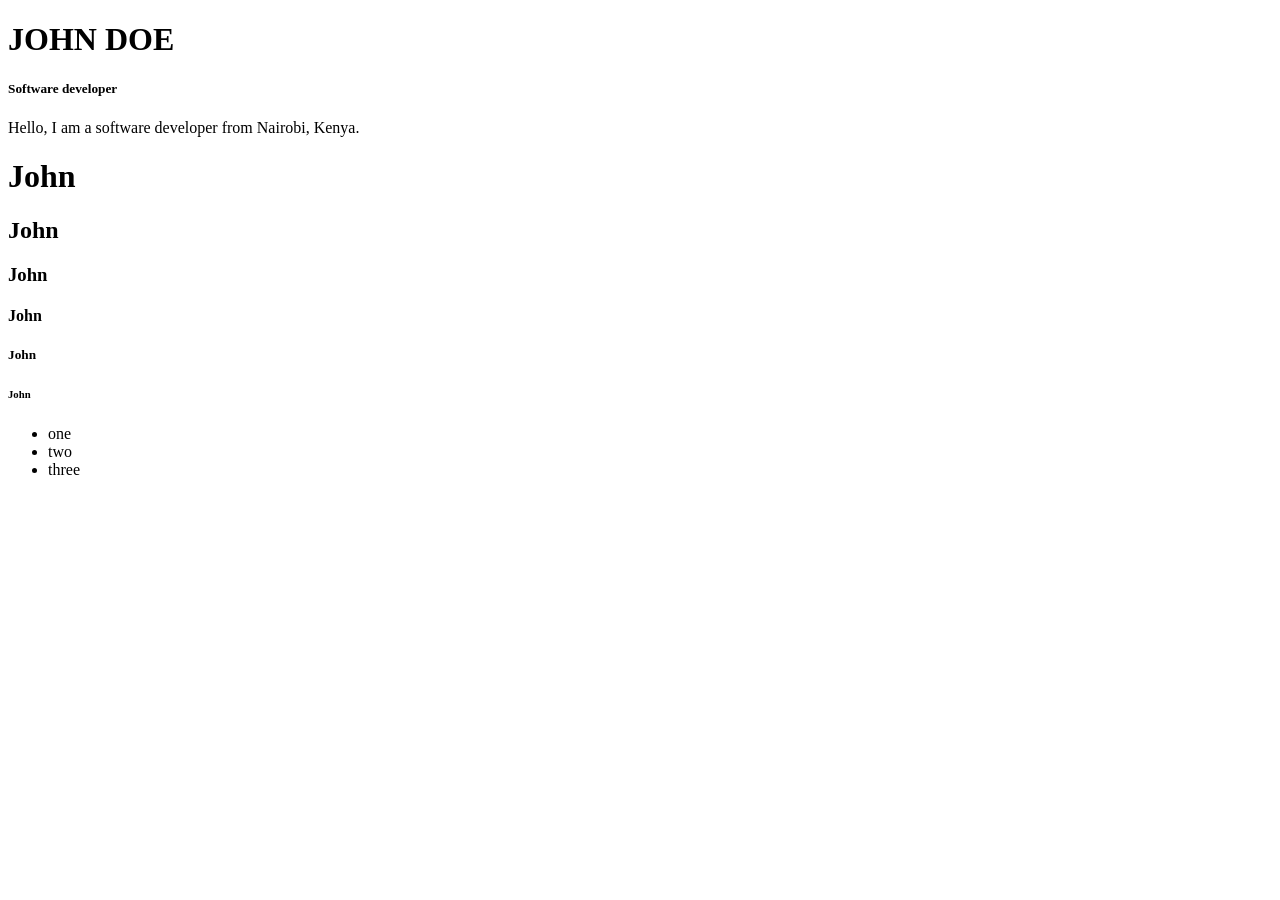
==== index.html @ 1d862013 "unordered list" ====
<!DOCTYPE html>
<html>
    <head>
        <title>John doe</title>
    </head>
    <body>
        <H1>JOHN DOE</H1>
        <h5>Software developer</h5>
        <p>Hello, I am a software developer from Nairobi, Kenya.</p>
        <!-- headers -->
        <h1>John</h1>
        <h2>John</h2>
        <h3>John</h3>
        <h4>John</h4>
        <h5>John</h5>
        <h6>John</h6>

        <!-- lists unordered list--> 
         <ul>
            <li>one</li>
            <li>two</li>
            <li>three</li>
         </ul>
    </body>
</html>
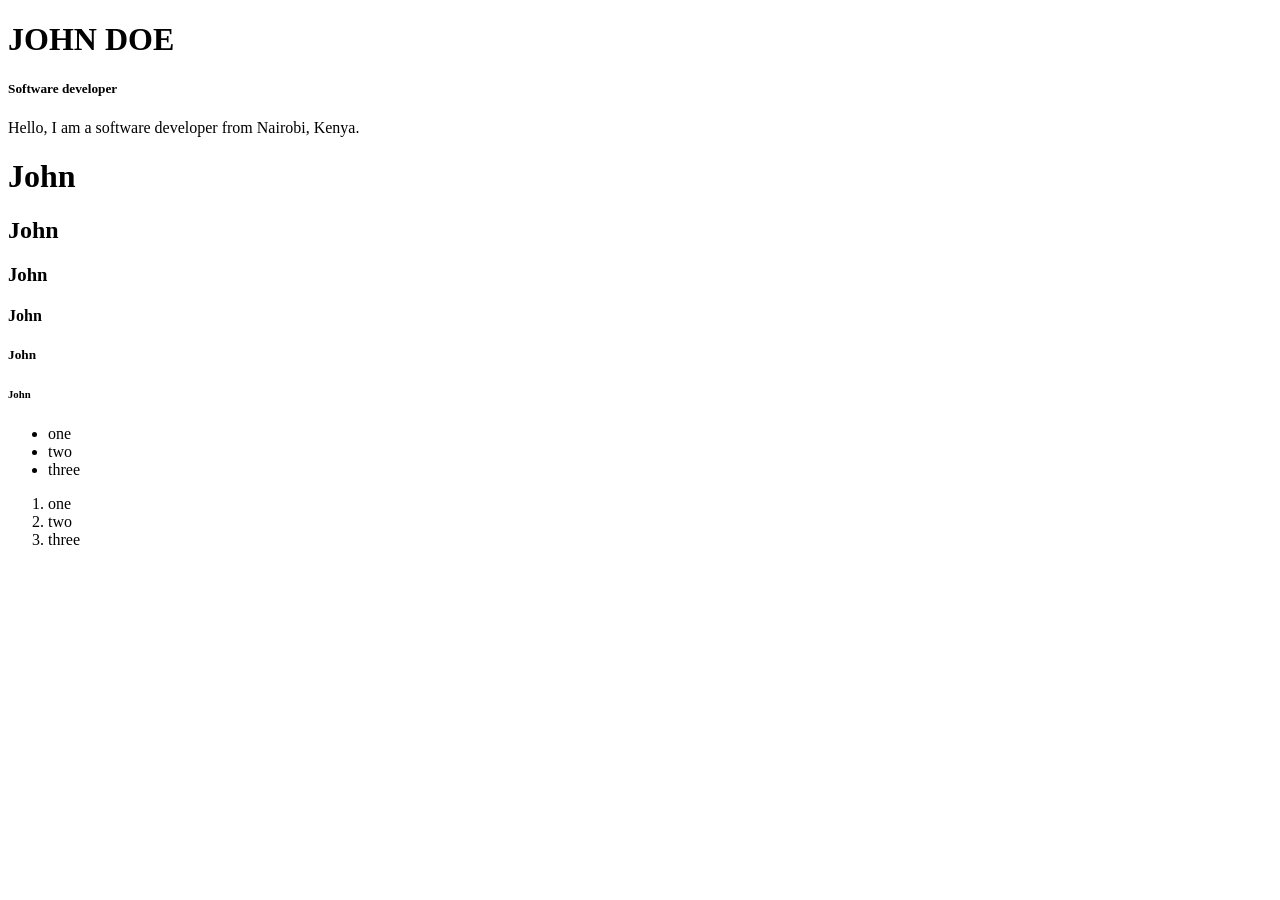
==== commit b12b841b: "ordered list" ====
--- a/index.html
+++ b/index.html
@@ -21,5 +21,12 @@
             <li>two</li>
             <li>three</li>
          </ul>
+
+         <ol>
+            <li>one</li>
+            <li>two</li>
+            <li>three</li>
+         </ol>
+
     </body>
 </html>
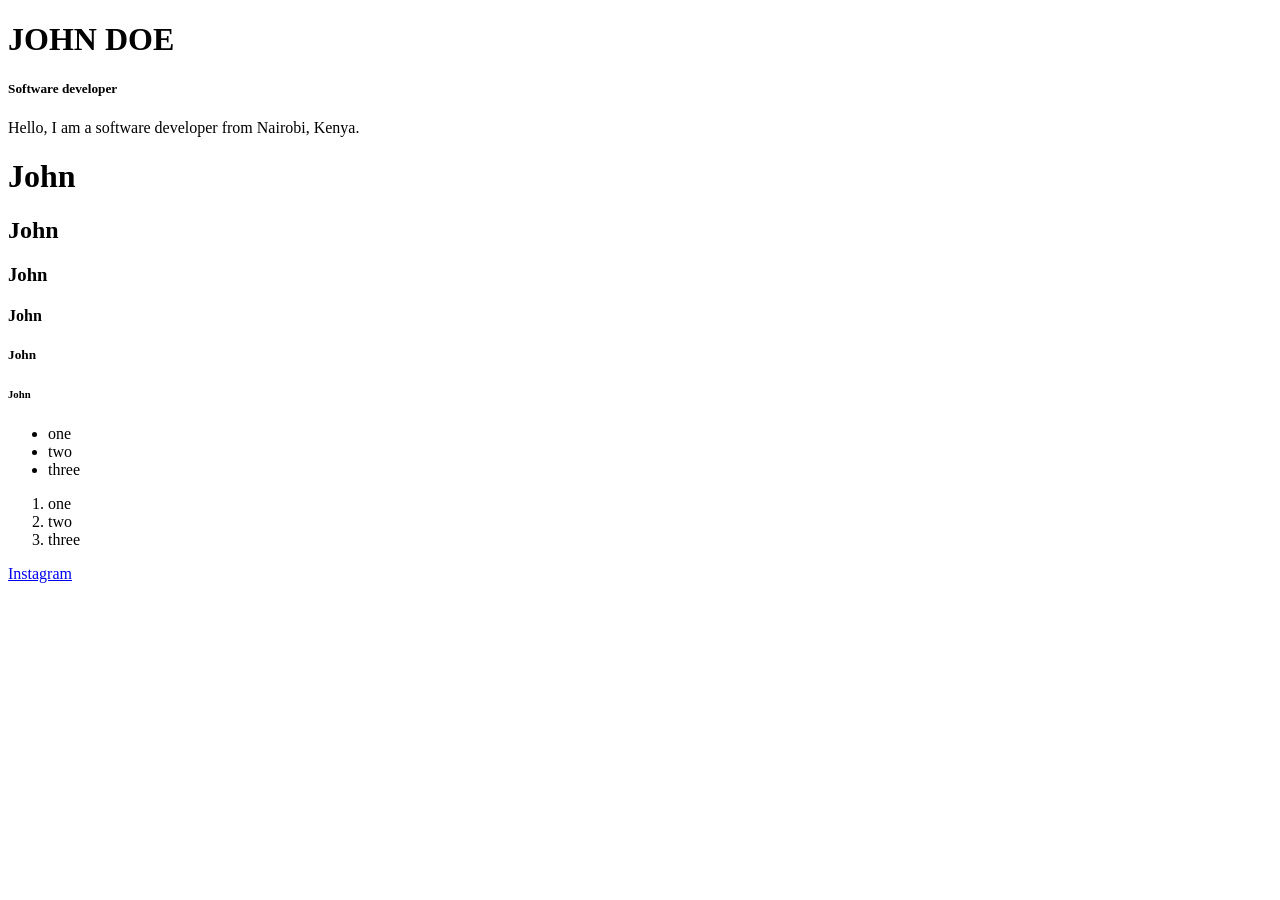
==== commit 9b7d6776: "anchor tag" ====
--- a/index.html
+++ b/index.html
@@ -15,7 +15,7 @@
         <h5>John</h5>
         <h6>John</h6>
 
-        <!-- lists unordered list--> 
+        <!-- lists unordered list/ ordered--> 
          <ul>
             <li>one</li>
             <li>two</li>
@@ -28,5 +28,8 @@
             <li>three</li>
          </ol>
 
+         <!-- anchor -->
+          <a href="https://www.instagram.com/">Instagram</a>
+
     </body>
 </html>
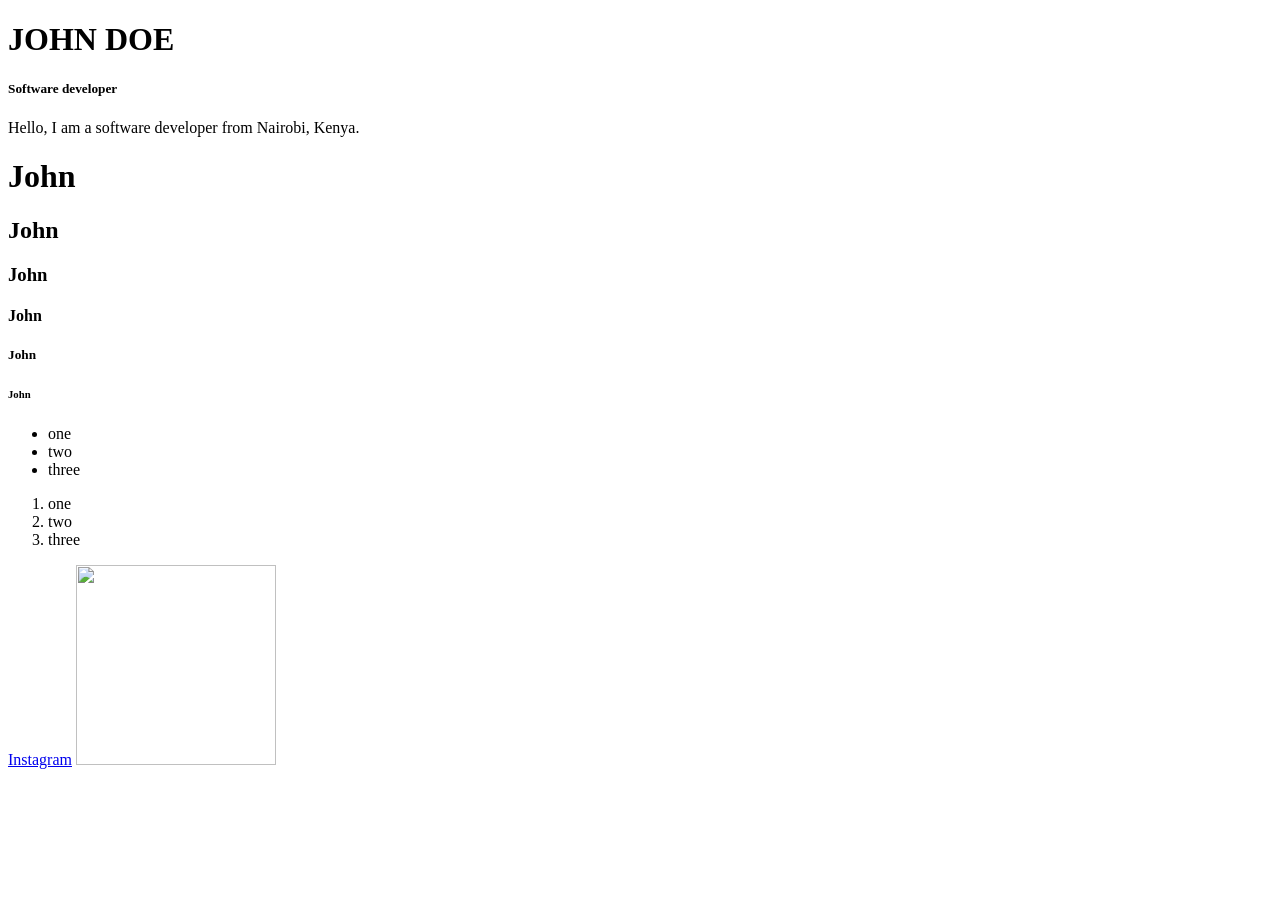
==== commit c91ba84c: "resize imge" ====
--- a/index.html
+++ b/index.html
@@ -31,5 +31,7 @@
          <!-- anchor -->
           <a href="https://www.instagram.com/">Instagram</a>
 
+        <!-- images -->
+         <img style="width: 200px; height: 200px;" src="https://plus.unsplash.com/premium_photo-1683195783255-931c2ffb7505?q=80&w=1471&auto=format&fit=crop&ixlib=rb-4.1.0&ixid=M3wxMjA3fDB8MHxwaG90by1wYWdlfHx8fGVufDB8fHx8fA%3D%3D" alt="">
     </body>
 </html>
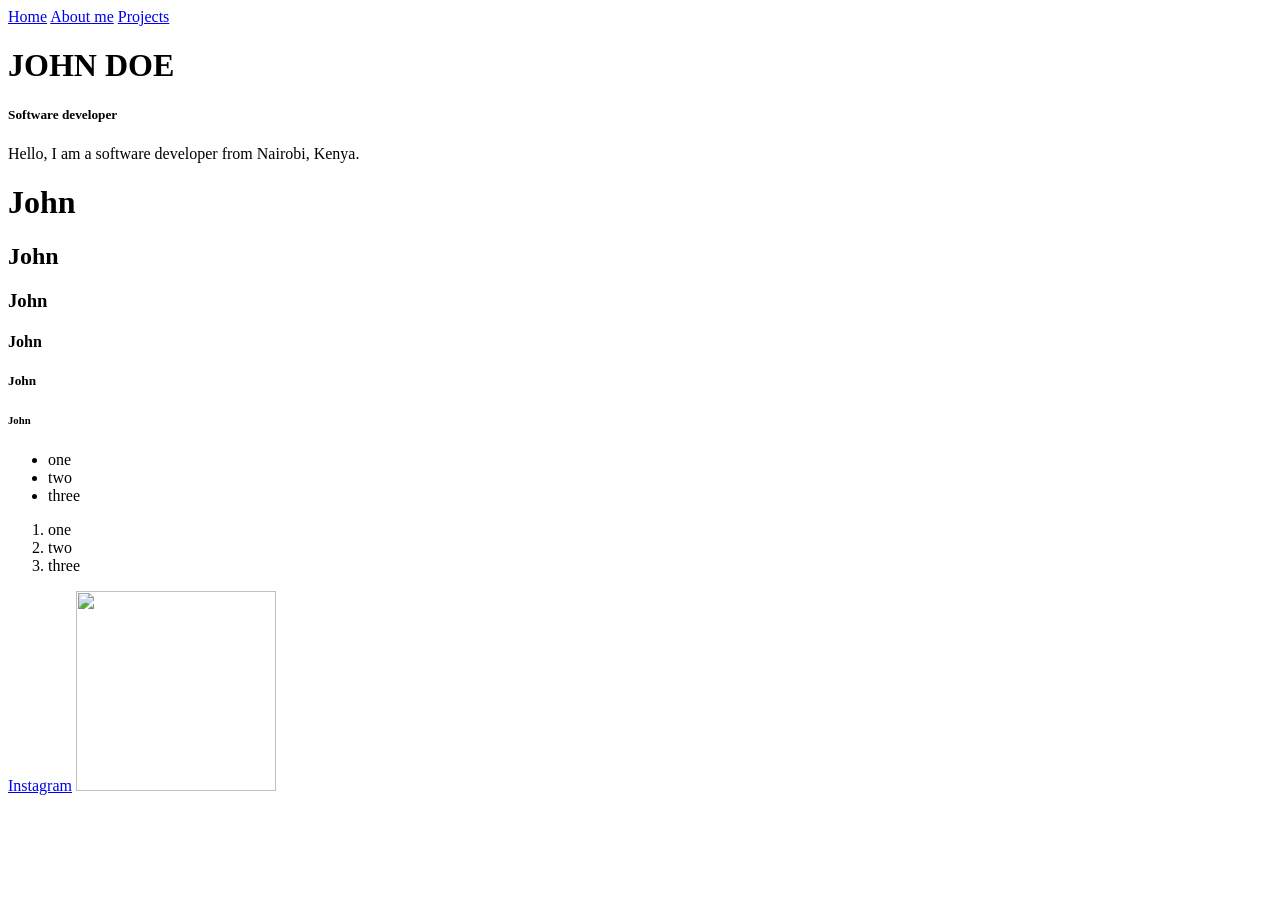
==== commit 8d289c6b: "add a navbar" ====
--- a/index.html
+++ b/index.html
@@ -4,6 +4,13 @@
         <title>John doe</title>
     </head>
     <body>
+        <div>
+            <a href="index.html">Home</a>
+            <a href="about.html">About me</a>
+            <a href="projects.html">Projects</a>
+        </div>
+
+
         <H1>JOHN DOE</H1>
         <h5>Software developer</h5>
         <p>Hello, I am a software developer from Nairobi, Kenya.</p>
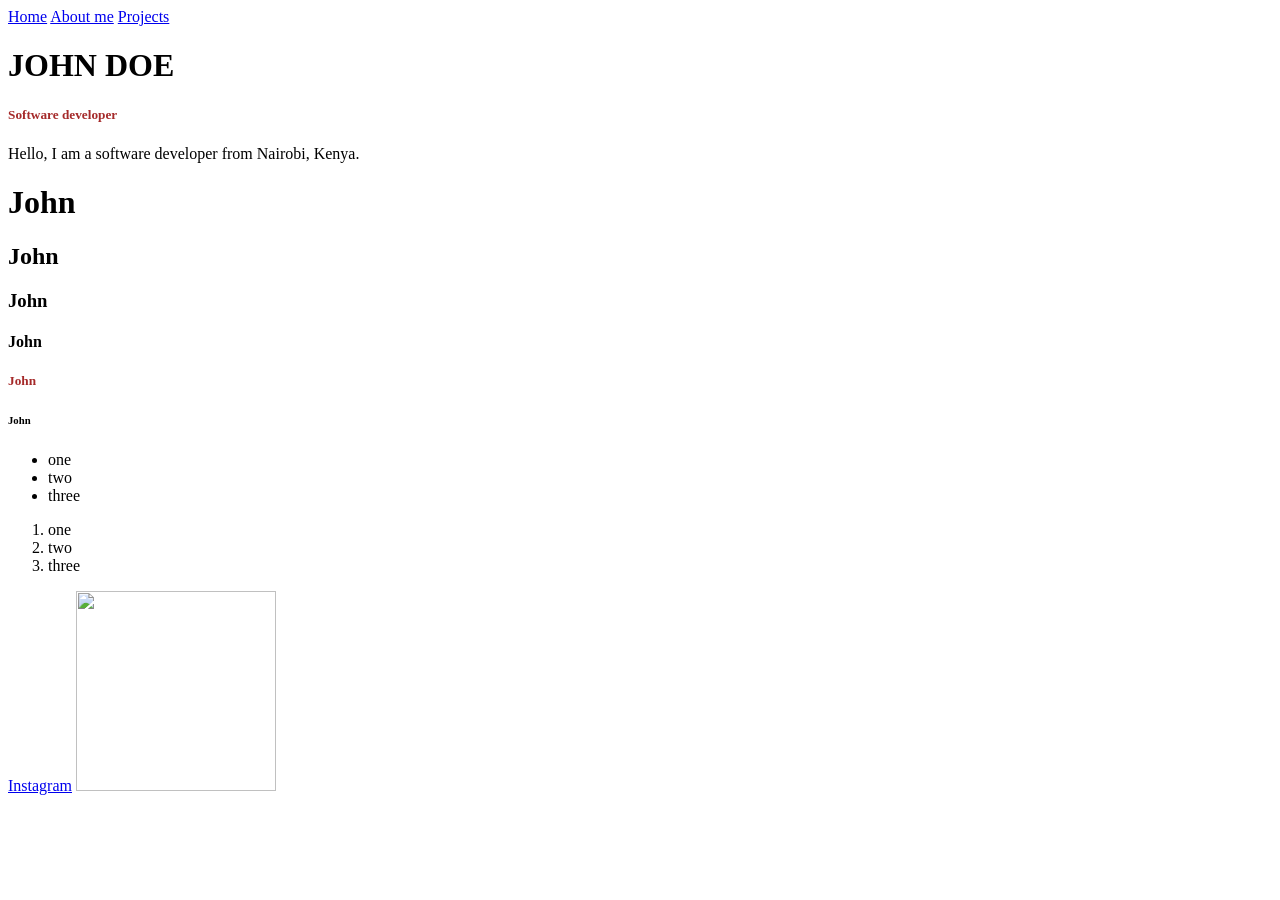
==== commit 1eac0974: "connect and test css" ====
--- a/index.html
+++ b/index.html
@@ -2,6 +2,7 @@
 <html>
     <head>
         <title>John doe</title>
+        <link rel="stylesheet" href="./style.css">
     </head>
     <body>
         <div>
--- a/style.css
+++ b/style.css
@@ -0,0 +1,3 @@
+h5{
+    color: brown;
+}
